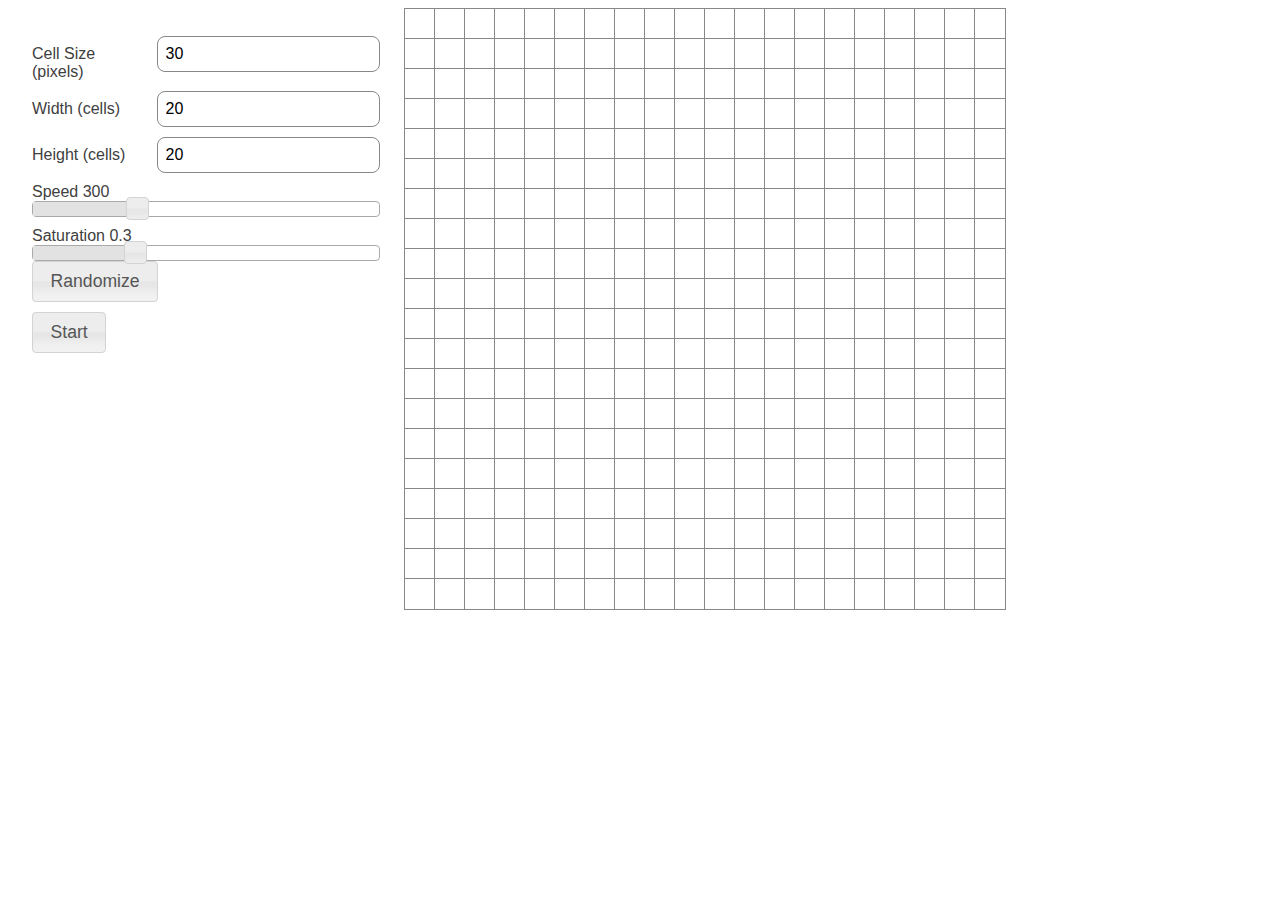
==== life.html @ d9eec27f "Added randomization for the board." ====
<html>
<head>
    <link rel="stylesheet" type="text/css" href="css/reset.css" />
    <link rel="stylesheet" type="text/css" href="css/conway.css" />
    <link rel="stylesheet" type="text/css" href="css/smoothness/jquery-ui-1.8.6.custom.css" />
</head>
<body>
    <form id="controls">
        <table>
            <tr>
                <td><label for="cellsize">Cell Size (pixels)</label></td>
                <td><input id="cellsize" name="cellsize" type="text"
                    value="30" /></td>
            </tr>
            <tr>
                <td><label for="boardwidth">Width (cells)</label></td>
                <td><input id="boardwidth" name="boardwidth" type="text"
                    value="20" /></td>
            </tr>
            <tr>
                <td><label for="boardheight">Height (cells)</label></td>
                <td><input id="boardheight" name="boardheight" type="text"
                    value="20" /></td>
            </tr>
            <tr>
                <td colspan="2">
                    <div class="sliderbox">
                        <label for="speeddisplay">Speed</label>
                        <span id="speeddisplay" name="speed">300</span>
                        <div id="speedslider"></div>
                    </div>
                </td>
            </tr>
            <tr>
                <td colspan="2">
                    <div class="sliderbox">
                        <label for="saturationdisplay">Saturation</label>
                        <span id="saturationdisplay" name="saturationdisplay">0.3</span>
                        <div id="saturationslider"></div>
                        <button type="button" id="randomize">Randomize</button>
                    </div>
                </td>
            </tr>
            <tr>
                <td colspan="2">
                    <div class="buttonbar">
                        <button type="button" id="startstop">Start</button>
                    </div>
                </td>
            </tr>
        </table>
    </form>
    <canvas id="board"></canvas>
    <script src="js/jquery-1.4.2.min.js"></script>
    <script src="js/jquery-ui-1.8.6.custom.min.js"></script>
    <script src="js/conway.js"></script>
</body>
</html>
---- css/conway.css ----
html {
    font-family: sans-serif;
    color: #404040;
}

body {
    padding: 8px;
}

input[type="text"] {
    border: 1px solid #888888;
    border-radius: 8px;
    padding: 0.5em;
    font-size: 1em;
}

form table {
    width: 100%;
    margin: 18px;
    border-collapse: separate;
    border-spacing: 6px 10px;
}

form table tr {
    margin-bottom: 8px;
}

form table input {
    width: 100%;
}

#controls {
    width: 360px;
    float: left;
}

#board {
    border: 1px solid #888888;
    margin-left: 36px
}
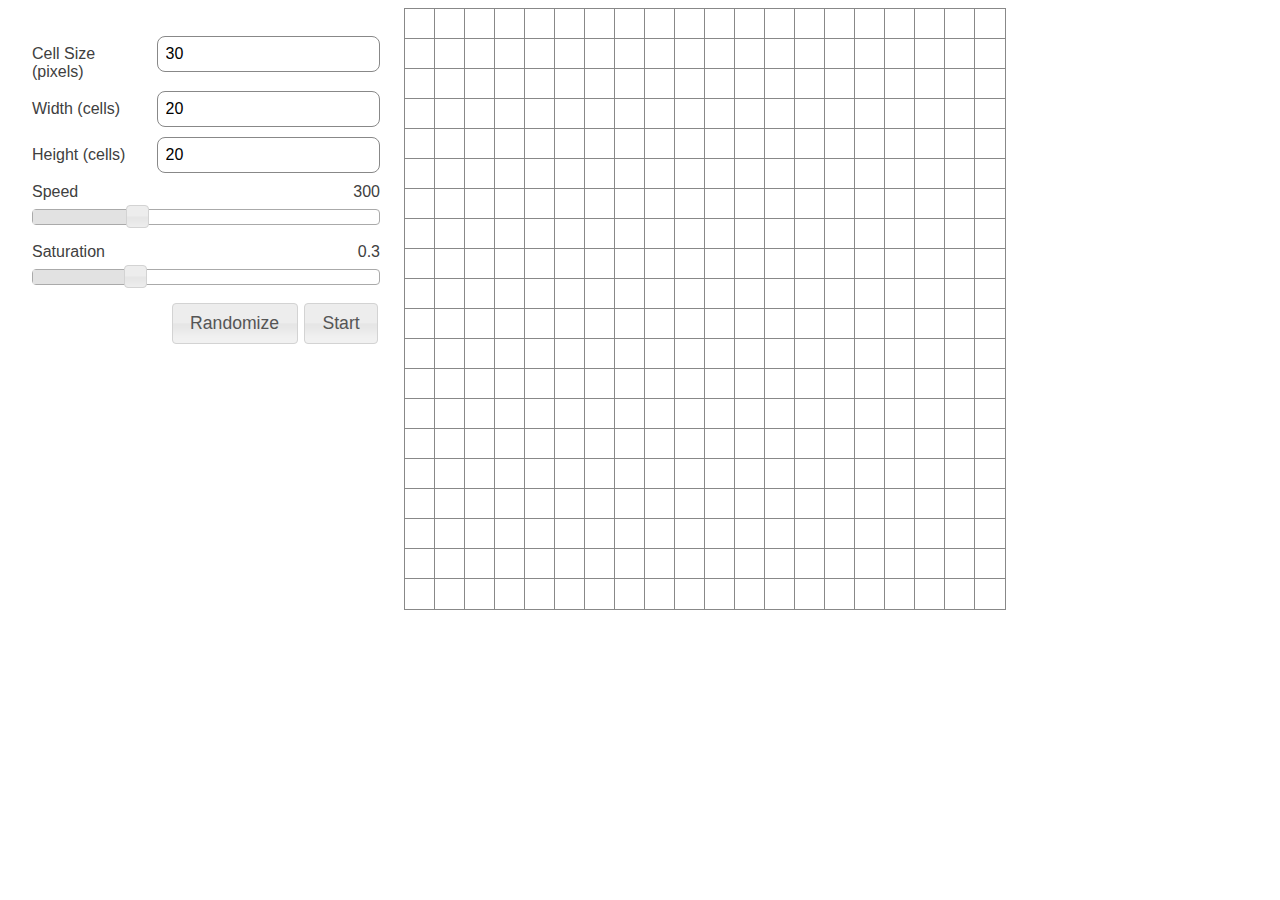
==== commit 63e5c14b: "Styling and formatting." ====
--- a/life.html
+++ b/life.html
@@ -1,5 +1,6 @@
 <html>
 <head>
+    <title>Conway's Life Simulation</title>
     <link rel="stylesheet" type="text/css" href="css/reset.css" />
     <link rel="stylesheet" type="text/css" href="css/conway.css" />
     <link rel="stylesheet" type="text/css" href="css/smoothness/jquery-ui-1.8.6.custom.css" />
@@ -26,7 +27,8 @@
                 <td colspan="2">
                     <div class="sliderbox">
                         <label for="speeddisplay">Speed</label>
-                        <span id="speeddisplay" name="speed">300</span>
+                        <span id="speeddisplay" name="speeddisplay"
+                            class="ui-slider-display">300</span>
                         <div id="speedslider"></div>
                     </div>
                 </td>
@@ -35,15 +37,16 @@
                 <td colspan="2">
                     <div class="sliderbox">
                         <label for="saturationdisplay">Saturation</label>
-                        <span id="saturationdisplay" name="saturationdisplay">0.3</span>
+                        <span id="saturationdisplay" name="saturationdisplay"
+                            class="ui-slider-display">0.3</span>
                         <div id="saturationslider"></div>
-                        <button type="button" id="randomize">Randomize</button>
                     </div>
                 </td>
             </tr>
             <tr>
                 <td colspan="2">
                     <div class="buttonbar">
+                        <button type="button" id="randomize">Randomize</button>
                         <button type="button" id="startstop">Start</button>
                     </div>
                 </td>
--- a/css/conway.css
+++ b/css/conway.css
@@ -36,5 +36,17 @@
 
 #board {
     border: 1px solid #888888;
-    margin-left: 36px
+    margin-left: 36px;
 }
+
+.ui-slider-display {
+    float: right;
+}
+
+.ui-slider {
+    margin: 8px 0;
+}
+
+.buttonbar {
+    text-align: right;
+}
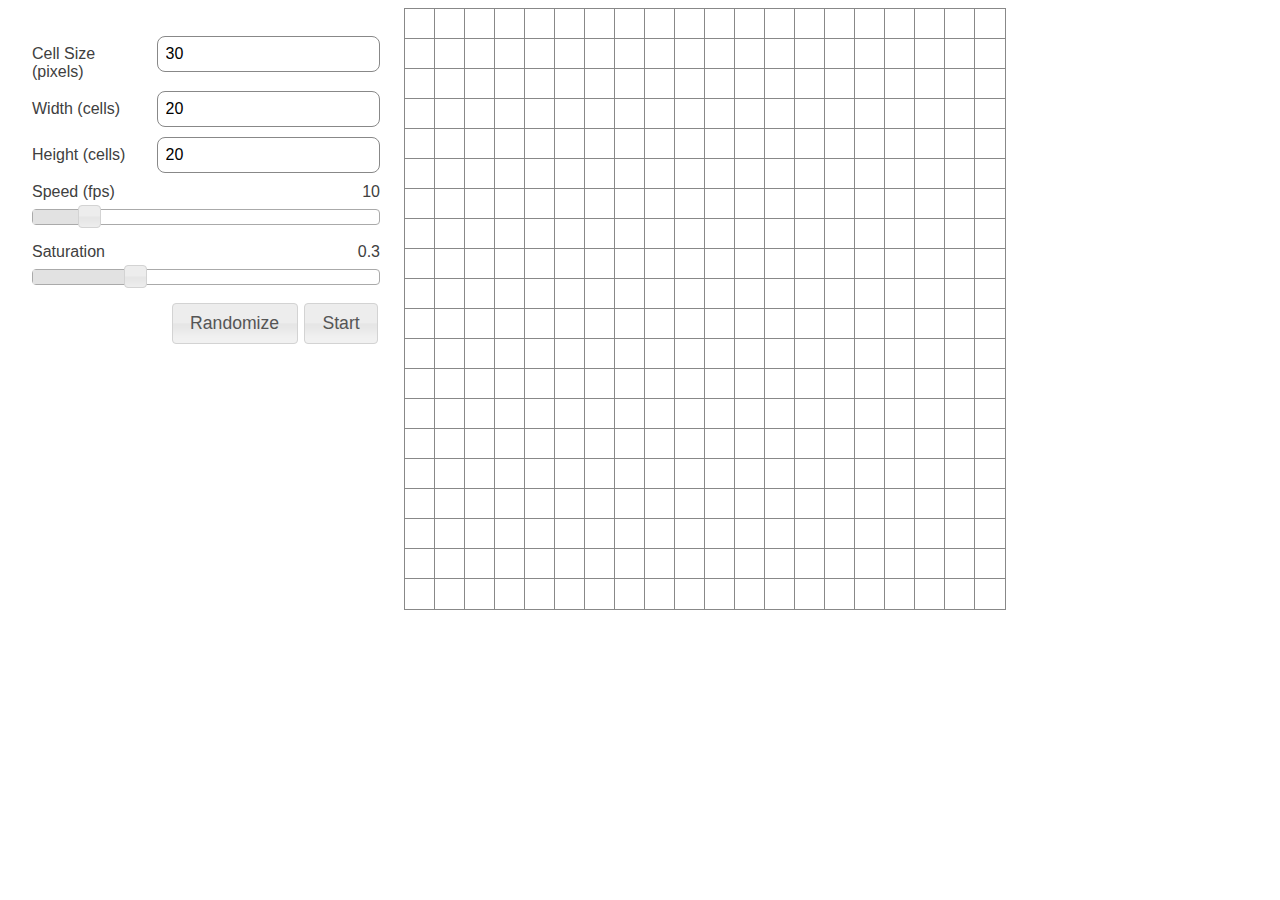
==== commit 5a14af7a: "Fixed speed setting." ====
--- a/life.html
+++ b/life.html
@@ -26,9 +26,9 @@
             <tr>
                 <td colspan="2">
                     <div class="sliderbox">
-                        <label for="speeddisplay">Speed</label>
+                        <label for="speeddisplay">Speed (fps)</label>
                         <span id="speeddisplay" name="speeddisplay"
-                            class="ui-slider-display">300</span>
+                            class="ui-slider-display"></span>
                         <div id="speedslider"></div>
                     </div>
                 </td>
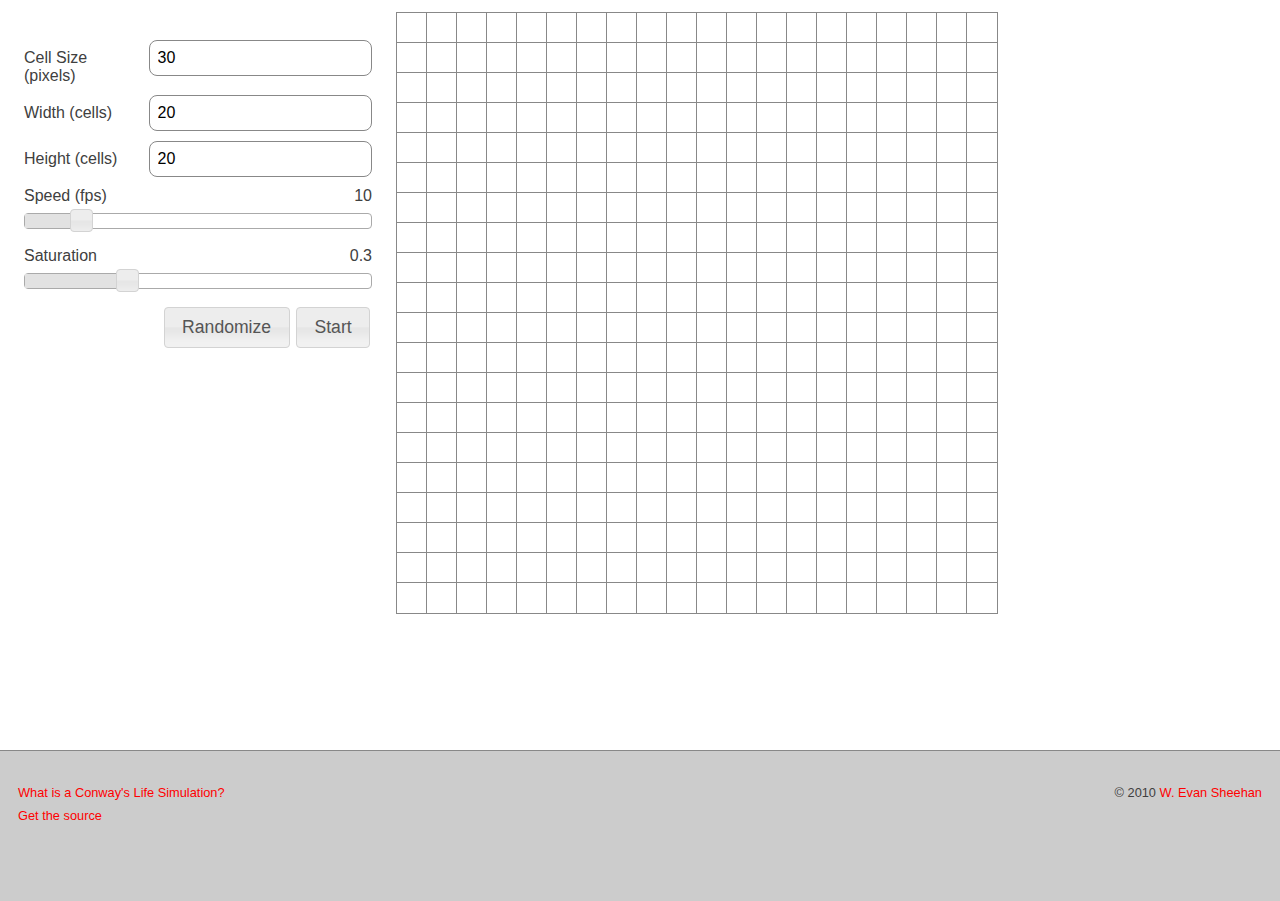
==== commit f202611b: "Added a footer with relevant links." ====
--- a/life.html
+++ b/life.html
@@ -6,54 +6,74 @@
     <link rel="stylesheet" type="text/css" href="css/smoothness/jquery-ui-1.8.6.custom.css" />
 </head>
 <body>
-    <form id="controls">
-        <table>
-            <tr>
-                <td><label for="cellsize">Cell Size (pixels)</label></td>
-                <td><input id="cellsize" name="cellsize" type="text"
-                    value="30" /></td>
-            </tr>
-            <tr>
-                <td><label for="boardwidth">Width (cells)</label></td>
-                <td><input id="boardwidth" name="boardwidth" type="text"
-                    value="20" /></td>
-            </tr>
-            <tr>
-                <td><label for="boardheight">Height (cells)</label></td>
-                <td><input id="boardheight" name="boardheight" type="text"
-                    value="20" /></td>
-            </tr>
-            <tr>
-                <td colspan="2">
-                    <div class="sliderbox">
-                        <label for="speeddisplay">Speed (fps)</label>
-                        <span id="speeddisplay" name="speeddisplay"
-                            class="ui-slider-display"></span>
-                        <div id="speedslider"></div>
-                    </div>
-                </td>
-            </tr>
-            <tr>
-                <td colspan="2">
-                    <div class="sliderbox">
-                        <label for="saturationdisplay">Saturation</label>
-                        <span id="saturationdisplay" name="saturationdisplay"
-                            class="ui-slider-display">0.3</span>
-                        <div id="saturationslider"></div>
-                    </div>
-                </td>
-            </tr>
-            <tr>
-                <td colspan="2">
-                    <div class="buttonbar">
-                        <button type="button" id="randomize">Randomize</button>
-                        <button type="button" id="startstop">Start</button>
-                    </div>
-                </td>
-            </tr>
-        </table>
-    </form>
-    <canvas id="board"></canvas>
+    <div id="wrap">
+        <div id="main">
+            <form id="controls">
+                <table>
+                    <tr>
+                        <td><label for="cellsize">Cell Size (pixels)</label></td>
+                        <td><input id="cellsize" name="cellsize" type="text"
+                            value="30" /></td>
+                    </tr>
+                    <tr>
+                        <td><label for="boardwidth">Width (cells)</label></td>
+                        <td><input id="boardwidth" name="boardwidth" type="text"
+                            value="20" /></td>
+                    </tr>
+                    <tr>
+                        <td><label for="boardheight">Height (cells)</label></td>
+                        <td><input id="boardheight" name="boardheight" type="text"
+                            value="20" /></td>
+                    </tr>
+                    <tr>
+                        <td colspan="2">
+                            <div class="sliderbox">
+                                <label for="speeddisplay">Speed (fps)</label>
+                                <span id="speeddisplay" name="speeddisplay"
+                                    class="ui-slider-display"></span>
+                                <div id="speedslider"></div>
+                            </div>
+                        </td>
+                    </tr>
+                    <tr>
+                        <td colspan="2">
+                            <div class="sliderbox">
+                                <label for="saturationdisplay">Saturation</label>
+                                <span id="saturationdisplay" name="saturationdisplay"
+                                    class="ui-slider-display">0.3</span>
+                                <div id="saturationslider"></div>
+                            </div>
+                        </td>
+                    </tr>
+                    <tr>
+                        <td colspan="2">
+                            <div class="buttonbar">
+                                <button type="button" id="randomize">Randomize</button>
+                                <button type="button" id="startstop">Start</button>
+                            </div>
+                        </td>
+                    </tr>
+                </table>
+            </form>
+            <canvas id="board"></canvas>
+        </div>
+    </div>
+    <div id="footer">
+        <div class="left">
+            <p>
+                <a target="_blank" href="http://en.wikipedia.org/wiki/Conway's_Game_of_Life">
+                    What is a Conway's Life Simulation?
+                </a>
+            </p>
+            <p>
+                <a target="_blank" href="https://github.com/darthmall/Conway-s-Life">Get the source</a>
+            </p>
+        </div>
+        <div class="right">
+            &copy; 2010
+            <a href="mailto:wallace.sheehan@gmail.com?subject=Conway's Life">W. Evan Sheehan</a>
+        </div>
+    </div>
     <script src="js/jquery-1.4.2.min.js"></script>
     <script src="js/jquery-ui-1.8.6.custom.min.js"></script>
     <script src="js/conway.js"></script>
--- a/css/conway.css
+++ b/css/conway.css
@@ -1,10 +1,7 @@
-html {
+html, body{
     font-family: sans-serif;
     color: #404040;
-}
-
-body {
-    padding: 8px;
+    height: 100%;
 }
 
 input[type="text"] {
@@ -29,6 +26,16 @@
     width: 100%;
 }
 
+#wrap {
+    min-height: 100%;
+}
+
+#main {
+    overflow: auto;
+    padding-top: 12px;
+    padding-bottom: 170px;
+}
+
 #controls {
     width: 360px;
     float: left;
@@ -37,6 +44,44 @@
 #board {
     border: 1px solid #888888;
     margin-left: 36px;
+}
+
+#footer {
+    position: relative;
+    height: 150px;
+    margin-top: -150px;
+    clear: both;
+    font-size: .8em;
+    border-top: 1px solid #888888;
+    background-color: #CCCCCC;
+}
+
+#footer p {
+    margin-bottom: .8em;
+}
+
+#footer div {
+    padding: 36px 18px 18px 18px;
+    display: inline-block;
+    vertical-align: top;
+}
+
+#footer .left {
+    float: left;
+}
+
+#footer .right {
+    text-align: right;
+    float: right;
+}
+
+#footer a {
+    text-decoration: none;
+    color: #ff0000;
+}
+
+#footer a:visited {
+    color: #ff0000;
 }
 
 .ui-slider-display {
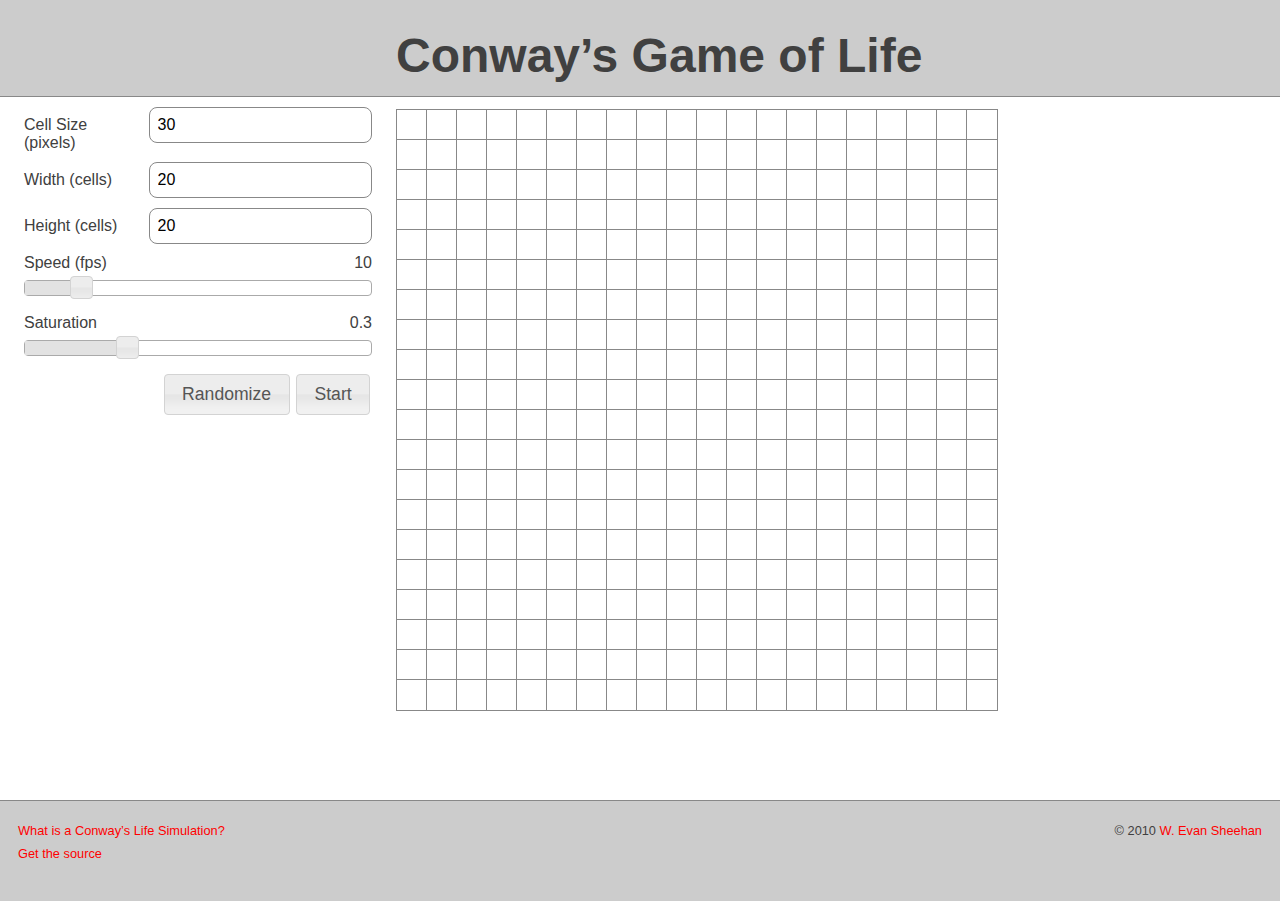
==== commit 2303c766: "Added a header and tweaked some more styles." ====
--- a/life.html
+++ b/life.html
@@ -7,6 +7,7 @@
 </head>
 <body>
     <div id="wrap">
+        <h1 id="header">Conway&rsquo;s Game of Life</h1>
         <div id="main">
             <form id="controls">
                 <table>
@@ -62,7 +63,7 @@
         <div class="left">
             <p>
                 <a target="_blank" href="http://en.wikipedia.org/wiki/Conway's_Game_of_Life">
-                    What is a Conway's Life Simulation?
+                    What is a Conway&rsquo;s Life Simulation?
                 </a>
             </p>
             <p>
--- a/css/conway.css
+++ b/css/conway.css
@@ -13,13 +13,9 @@
 
 form table {
     width: 100%;
-    margin: 18px;
+    margin: -12px 18px 0 18px;
     border-collapse: separate;
     border-spacing: 6px 10px;
-}
-
-form table tr {
-    margin-bottom: 8px;
 }
 
 form table input {
@@ -30,10 +26,16 @@
     min-height: 100%;
 }
 
+#header {
+    background-color:#ccc;
+    border-bottom: 1px solid #888;
+    padding: 32px 0 16px 396px;
+    font-size: 3em;
+}
 #main {
     overflow: auto;
     padding-top: 12px;
-    padding-bottom: 170px;
+    padding-bottom: 120px;
 }
 
 #controls {
@@ -48,8 +50,8 @@
 
 #footer {
     position: relative;
-    height: 150px;
-    margin-top: -150px;
+    height: 100px;
+    margin-top: -100px;
     clear: both;
     font-size: .8em;
     border-top: 1px solid #888888;
@@ -61,7 +63,7 @@
 }
 
 #footer div {
-    padding: 36px 18px 18px 18px;
+    padding: 24px 18px 18px 18px;
     display: inline-block;
     vertical-align: top;
 }
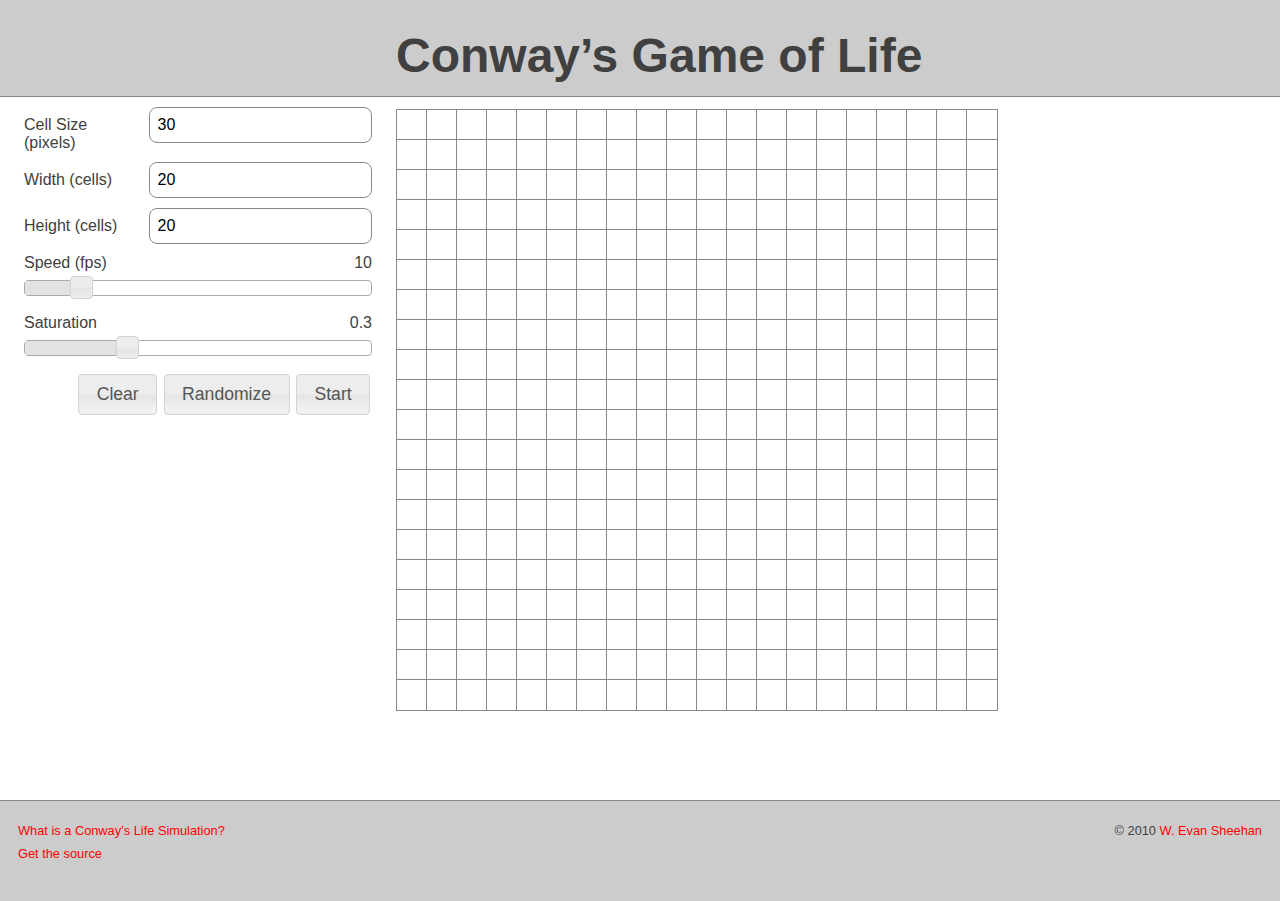
==== commit 8b2c63cb: "Add a clear button." ====
--- a/life.html
+++ b/life.html
@@ -49,6 +49,7 @@
                     <tr>
                         <td colspan="2">
                             <div class="buttonbar">
+                                <button type="button" id="clear">Clear</button>
                                 <button type="button" id="randomize">Randomize</button>
                                 <button type="button" id="startstop">Start</button>
                             </div>
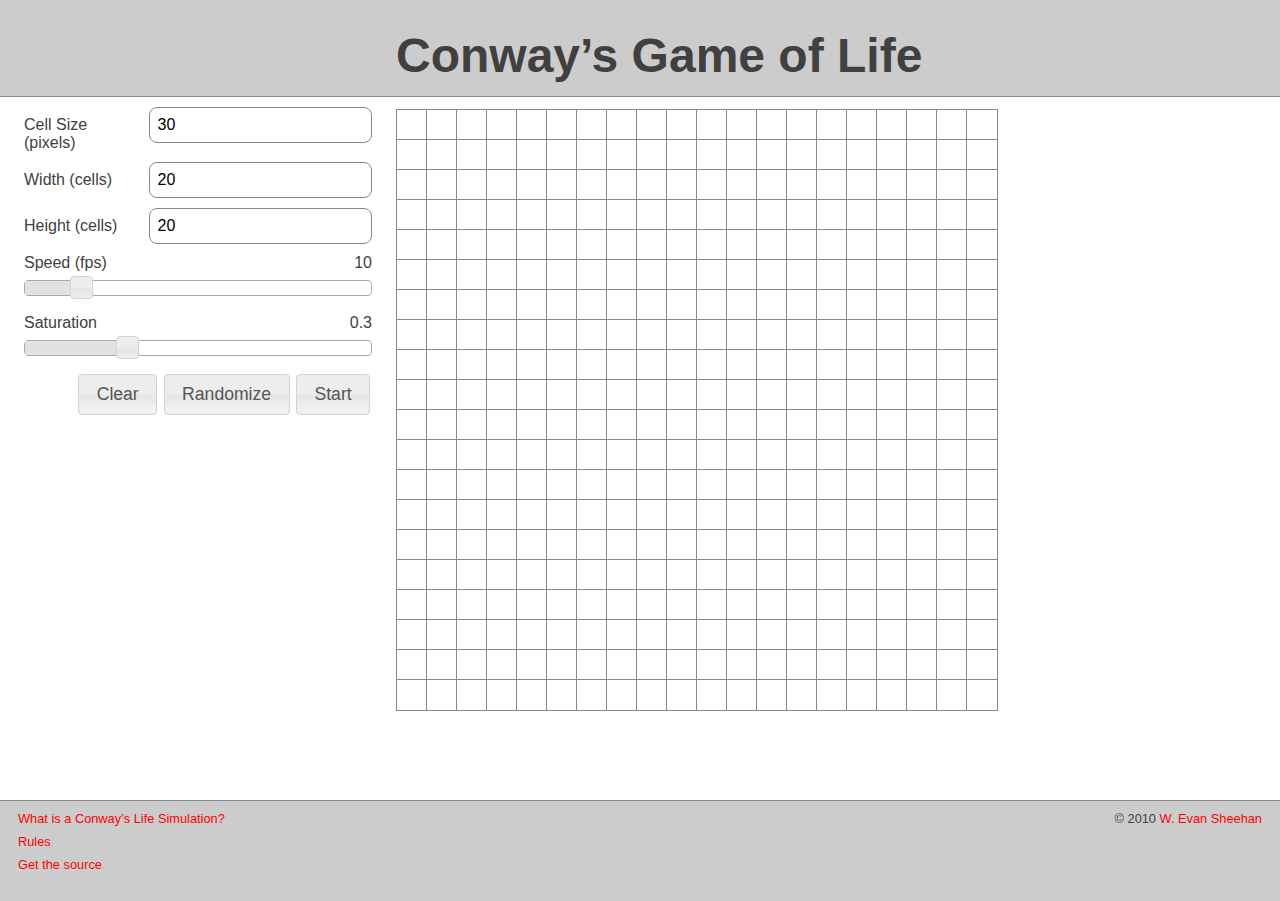
==== commit 229a0645: "Add a little dialog displaying the rules for the simulation." ====
--- a/life.html
+++ b/life.html
@@ -68,6 +68,9 @@
                 </a>
             </p>
             <p>
+                <a id="showrules">Rules</a>
+            </p>
+            <p>
                 <a target="_blank" href="https://github.com/darthmall/Conway-s-Life">Get the source</a>
             </p>
         </div>
@@ -76,6 +79,19 @@
             <a href="mailto:wallace.sheehan@gmail.com?subject=Conway's Life">W. Evan Sheehan</a>
         </div>
     </div>
+    <div id="rules">
+        <ol>
+            <li>
+                Any live cell with two or three live neighbors stays alive
+            </li>
+            <li>
+                Any dead cell with exactly three live neighbors comes alive
+            </li>
+            <li>
+                All other cells become or remain dead
+            </li>
+        </ol>
+    </div>
     <script src="js/jquery-1.4.2.min.js"></script>
     <script src="js/jquery-ui-1.8.6.custom.min.js"></script>
     <script src="js/conway.js"></script>
--- a/css/conway.css
+++ b/css/conway.css
@@ -20,6 +20,10 @@
 
 form table input {
     width: 100%;
+}
+
+a {
+    cursor: pointer;
 }
 
 #wrap {
@@ -63,7 +67,7 @@
 }
 
 #footer div {
-    padding: 24px 18px 18px 18px;
+    padding: 12px 18px 0 18px;
     display: inline-block;
     vertical-align: top;
 }
@@ -86,6 +90,35 @@
     color: #ff0000;
 }
 
+#rules {
+    cursor: pointer;
+    background-color: #fff;
+    padding: 18px;
+    display: none;
+    position: absolute;
+    width: 480px;
+    border: 1px solid #888;
+    border-radius: 5px;
+    box-shadow: 4px 4px 5px #666;
+    -moz-box-shadow: 4px 4px 5px #666;
+    -webkit-box-shadow: 4px 4px 5px #666;
+}
+
+ol {
+    counter-reset: rule -1;
+    list-style-position: outside;
+    margin-bottom: -8px;
+}
+
+ol li:before {
+    content: "0" counter(rule) "_";
+    counter-increment: rule;
+}
+
+ol li {
+    margin-bottom: 8px;
+}
+
 .ui-slider-display {
     float: right;
 }
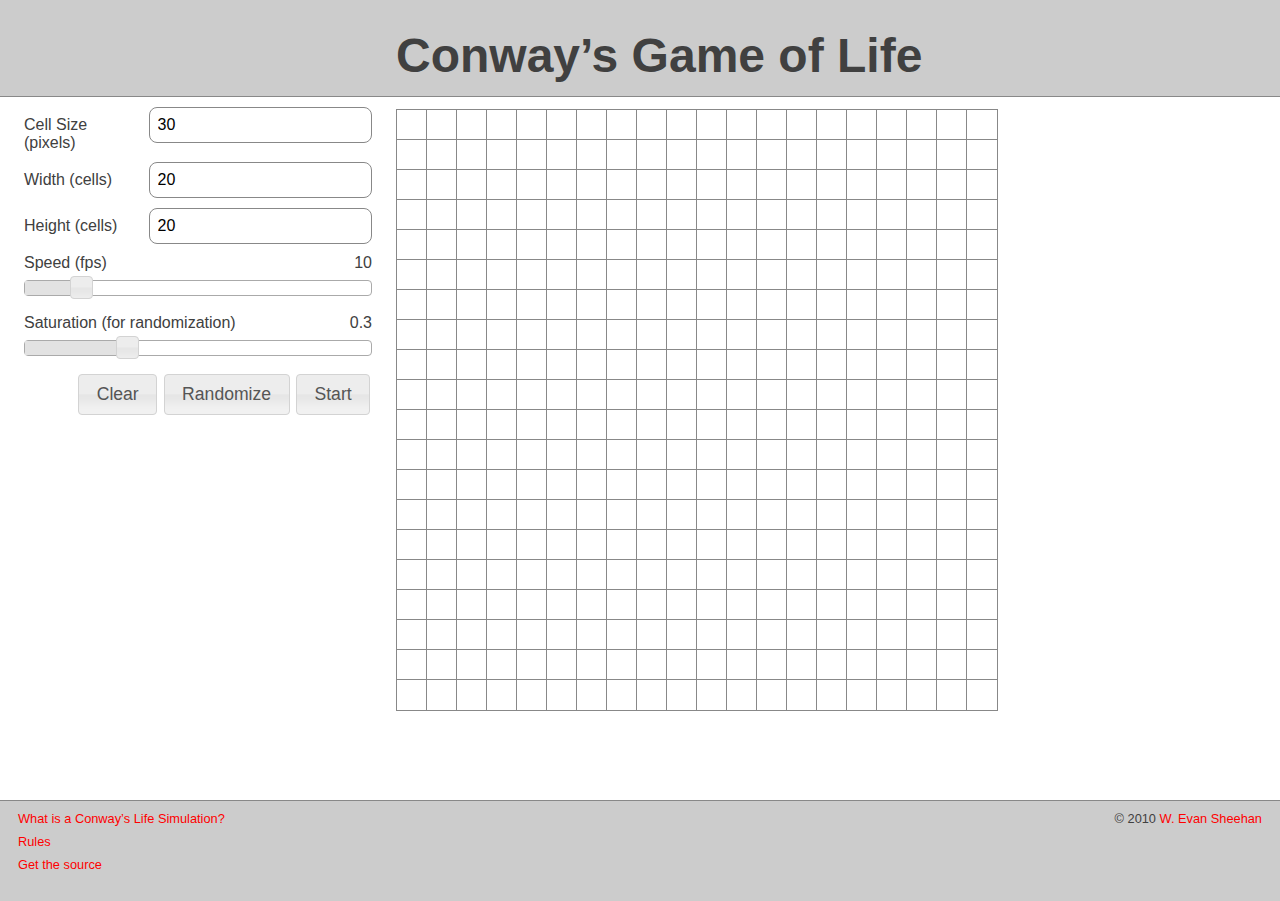
==== commit 5336bfcd: "Add a note that the saturation is for randomization." ====
--- a/life.html
+++ b/life.html
@@ -39,7 +39,9 @@
                     <tr>
                         <td colspan="2">
                             <div class="sliderbox">
-                                <label for="saturationdisplay">Saturation</label>
+                                <label for="saturationdisplay">
+                                    Saturation (for randomization)
+                                </label>
                                 <span id="saturationdisplay" name="saturationdisplay"
                                     class="ui-slider-display">0.3</span>
                                 <div id="saturationslider"></div>
